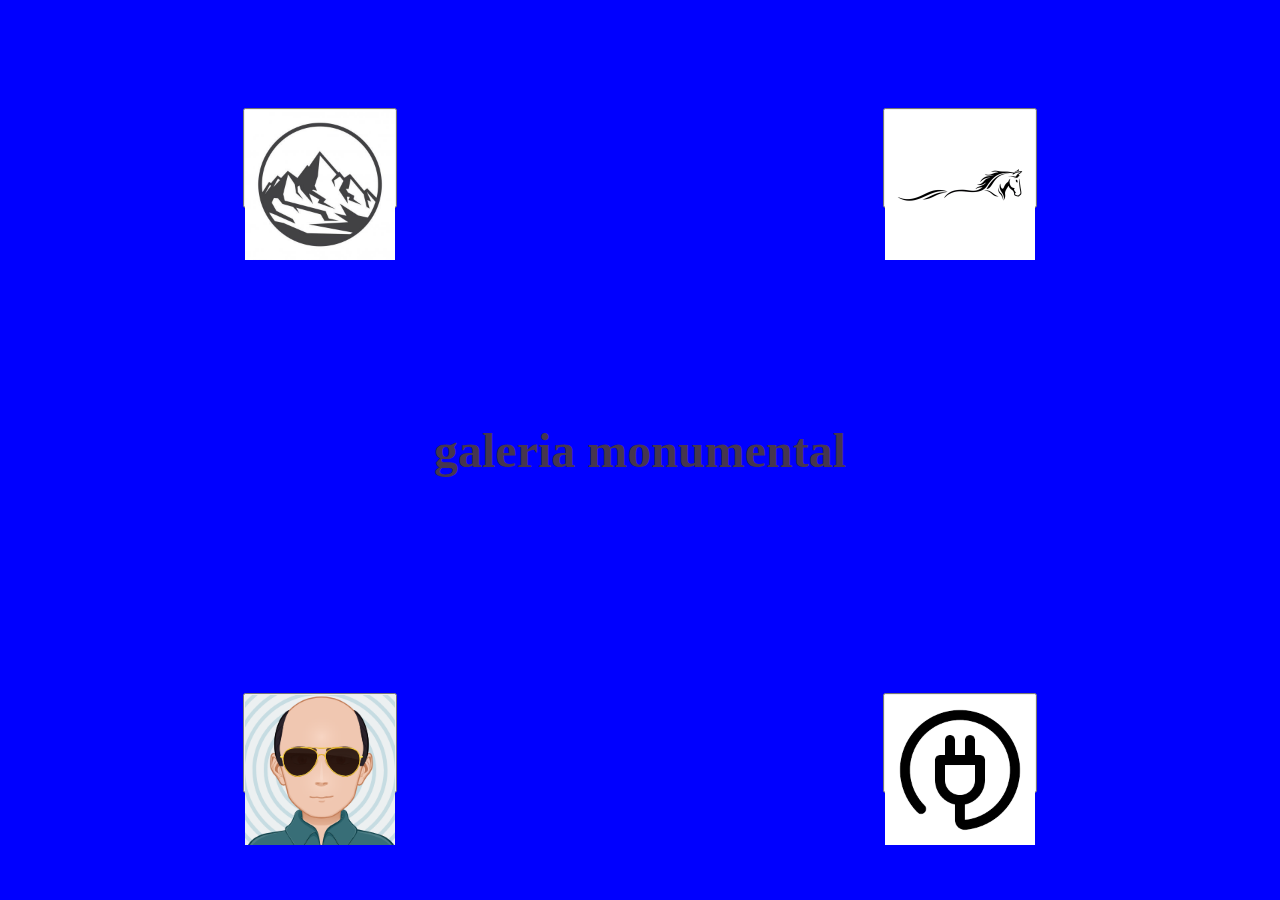
==== index.html @ f45b1a59 "galerias" ====
<!DOCTYPE html>
<html lang="en">
<head>
    <meta charset="UTF-8">
    <meta name="viewport" content="width=device-width, initial-scale=1.0">
    <link rel="stylesheet" href="style.css">
    <title>galeria de arte</title>
</head>
<main class="home-main">
    <div class="contenedor-boton">
           <button class="botones-home"><a href="./montaña.html"><img src="recursos/imagenes/8ad88a4bcf705d649129682ee3077776.jpg" alt=""></a></button>
              <button class="botones-home"><a href="./equinos.html"><img src="recursos/imagenes/horse-logo-simple-elegance-clean-600nw-2051457173.webp" alt=""></a></button>
    </div>
    <div class="titulodegaleria">
        <h1>galeria monumental

    </h1>
    </div>
    <div class="contenedor-boton">
         <button class="botones-home" ><a href="yo.html"><img src="./recursos/imagenes/myAvatar.png" alt=""></a></button>
        <button class="botones-home"><a href="contacto.html"><img src="recursos/imagenes/images.png" alt=""></a></button>
    </div>
       


</main>
<body>
    
</body>
</html>
---- style.css ----
*{ margin: 0;
    padding: 0;
    box-sizing: border-box;

   }
   .home-main{
    background-color: blue;
    display: flex;
    flex-direction: column;
    justify-content: space-around;
    height: 100vh;

   }
   .contenedor-boton{
    display: flex;
    justify-content: space-around;

    
   }
   .botones-home{
   height: 100px;

    
   }
   .botones-home img{
    height: 150px;
   }
 .titulodegaleria{
    text-align: center;
    font-size: x-large;
    color: rgb(70, 54, 78);
    
   
 }
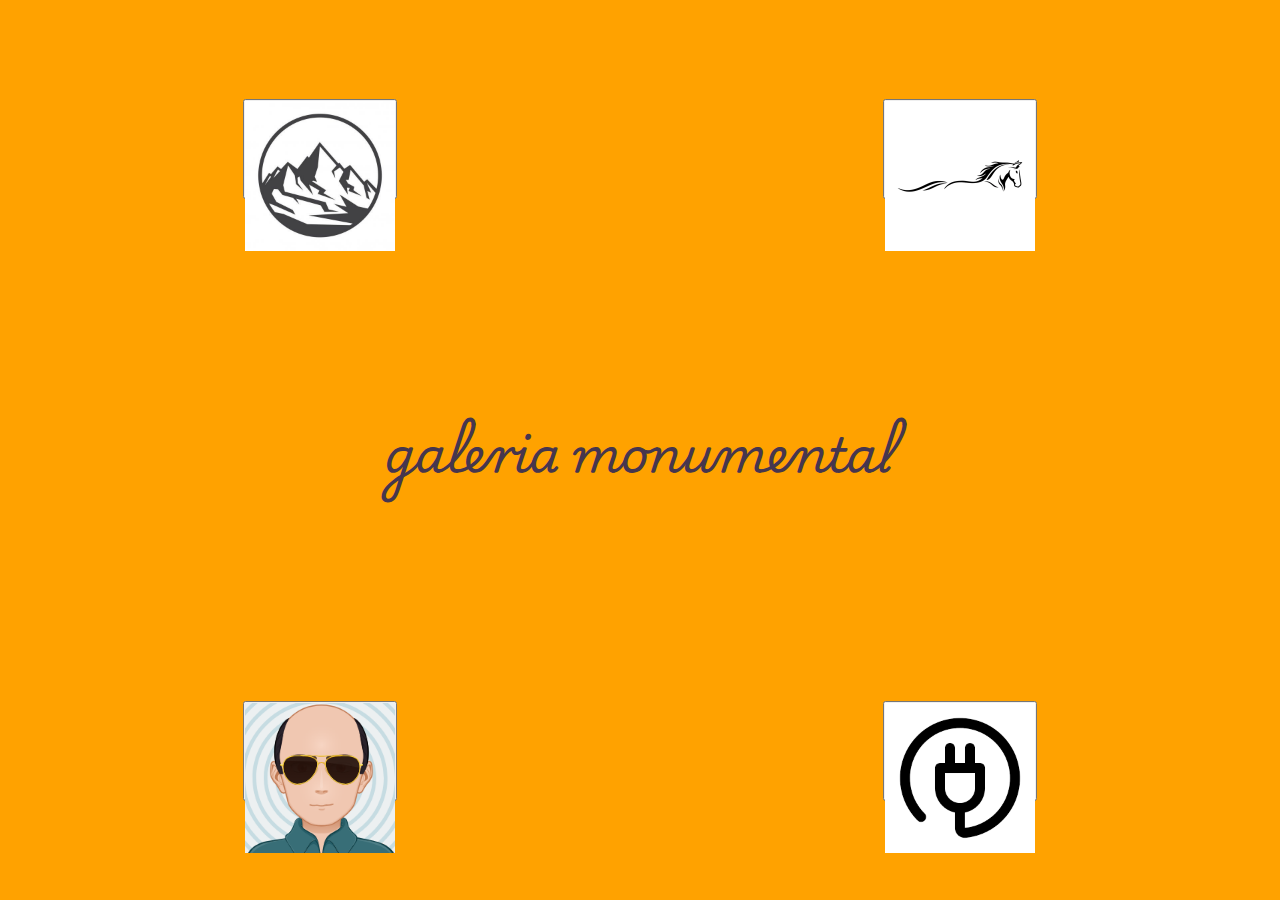
==== commit c0194c24: "agregre datos a galeria" ====
--- a/index.html
+++ b/index.html
@@ -18,7 +18,7 @@
     </div>
     <div class="contenedor-boton">
          <button class="botones-home" ><a href="yo.html"><img src="./recursos/imagenes/myAvatar.png" alt=""></a></button>
-        <button class="botones-home"><a href="contacto.html"><img src="recursos/imagenes/images.png" alt=""></a></button>
+        <button class="botones-home"><a href="./contacto.html"><img src="recursos/imagenes/images.png" alt=""></a></button>
     </div>
        
 
--- a/style.css
+++ b/style.css
@@ -1,10 +1,12 @@
+@import url('https://fonts.googleapis.com/css2?family=Playwrite+CU:wght@100..400&display=swap');
+
 *{ margin: 0;
     padding: 0;
     box-sizing: border-box;
 
    }
    .home-main{
-    background-color: blue;
+    background-color: rgb(255, 162, 0);
     display: flex;
     flex-direction: column;
     justify-content: space-around;
@@ -29,6 +31,14 @@
     text-align: center;
     font-size: x-large;
     color: rgb(70, 54, 78);
-    
-   
+    font-family: "Playwrite CU", cursive;
  }
+.celular{
+   height: 30px;
+   color: black;
+}
+.button-wasapp img{ 
+   display: inline-block;
+   width: 300px;
+   align-content: space-around;
+}
